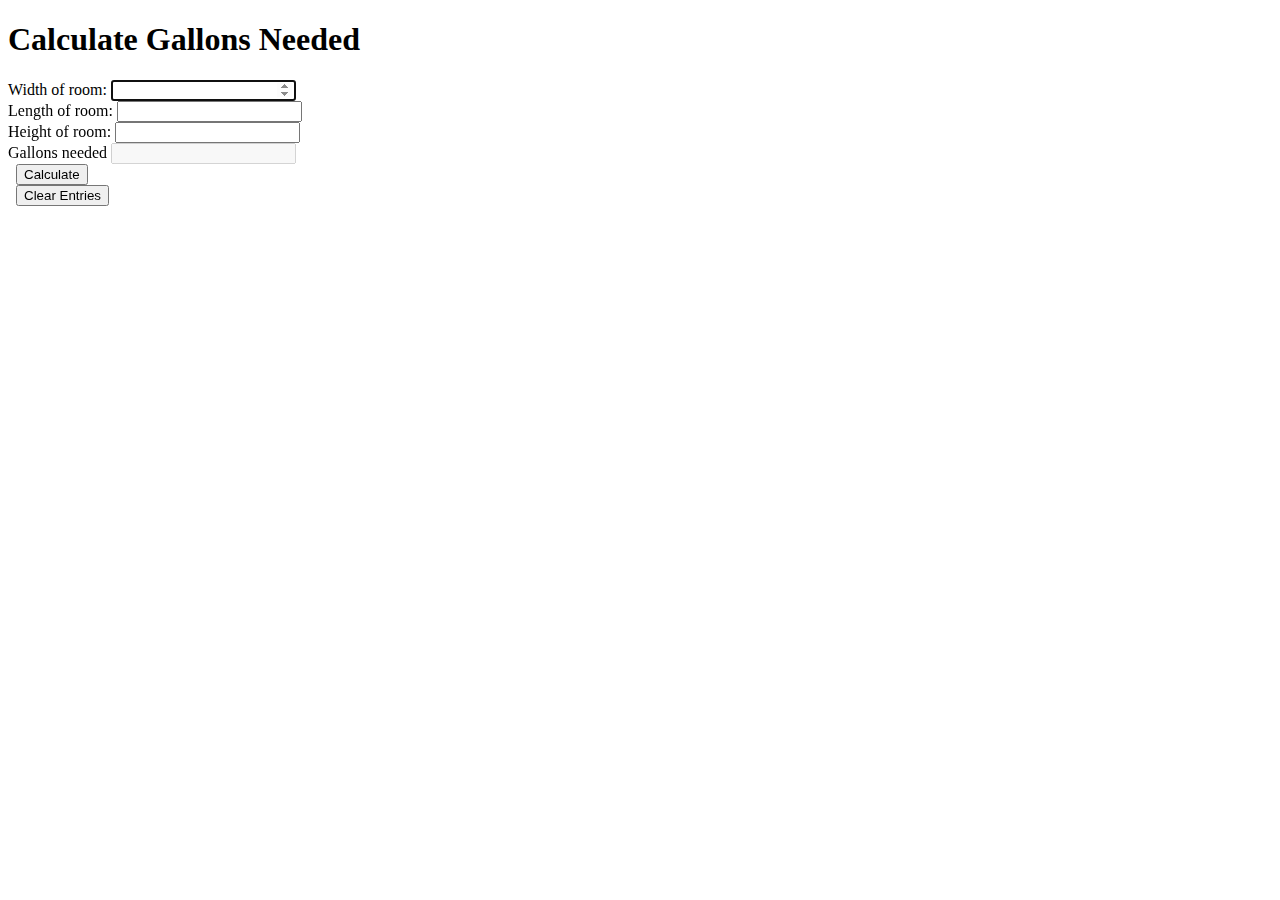
==== paint calc.html @ 34e6c84e "added paint calc and email signup" ====
<!DOCTYPE html>
<html lang="en">
<head>
    <meta charset="UTF-8">
    <title>Paint Calculator</title>
    <script>
        "use strict";
        var $ = function (id) {
            return document.getElementById(id);
        };

        function calculateGallons(width, length, height) {
            var gallons = ((width * height * 2) + (length * height * 2) + (width * height)) / 400;
            gallons = Math.ceil(gallons);
            return gallons;
        }

        var processEntries = function () {
            var width = $("width").value;
            var length = $("length").value;
            var height = $("height").value;

            if (isNaN(width) || width <= 0) {
                alert("width must be numeric and greater than zero");
                $("width").focus();
            } else if (isNaN(length) || length <= 0) {
                alert("Length must be numeric and greater than zero");
                $("length").focus();
            } else if (isNaN(height) || length <= 0) {
                alert("Height must be numeric and greater than zero");
                $("height").focus();
            } else {
                $("gallons").value = calculateGallons(width, length, height);
            }
        };
        var clearEntries = function () {
            $("width").value = "";
            $("length").value = "";
            $("height").value = "";
            $("gallons").value = "";
            $("width").focus();
        };
        window.onload = function () {
            $("calculate").onclick = processEntries;
            $("clear").onclick = clearEntries;
            $("width").ondblclick = clearEntries;
            $("width").focus();
        };
    </script>
</head>
<body>
<main>
    <h1>Calculate Gallons Needed</h1>
    <form>
        <label for="width">Width of room:</label>
        <input type="number" required name='width' id="width"><br>
        <label for="length">Length of room:</label>
        <input type="number" required name='length' id="length"><br>
        <label for="height">Height of room:</label>
        <input type="number" required name='height' id="height"><br>
        <label for="gallons">Gallons needed</label>
        <input type="text" id="gallons" disabled><br>
        <label>&nbsp;</label>
        <input type="button" id="calculate" value="Calculate"><br>
        <label>&nbsp;</label>
        <input type="button" id="clear" value="Clear Entries"><br>
    </form>
</main>
</body>
</html>
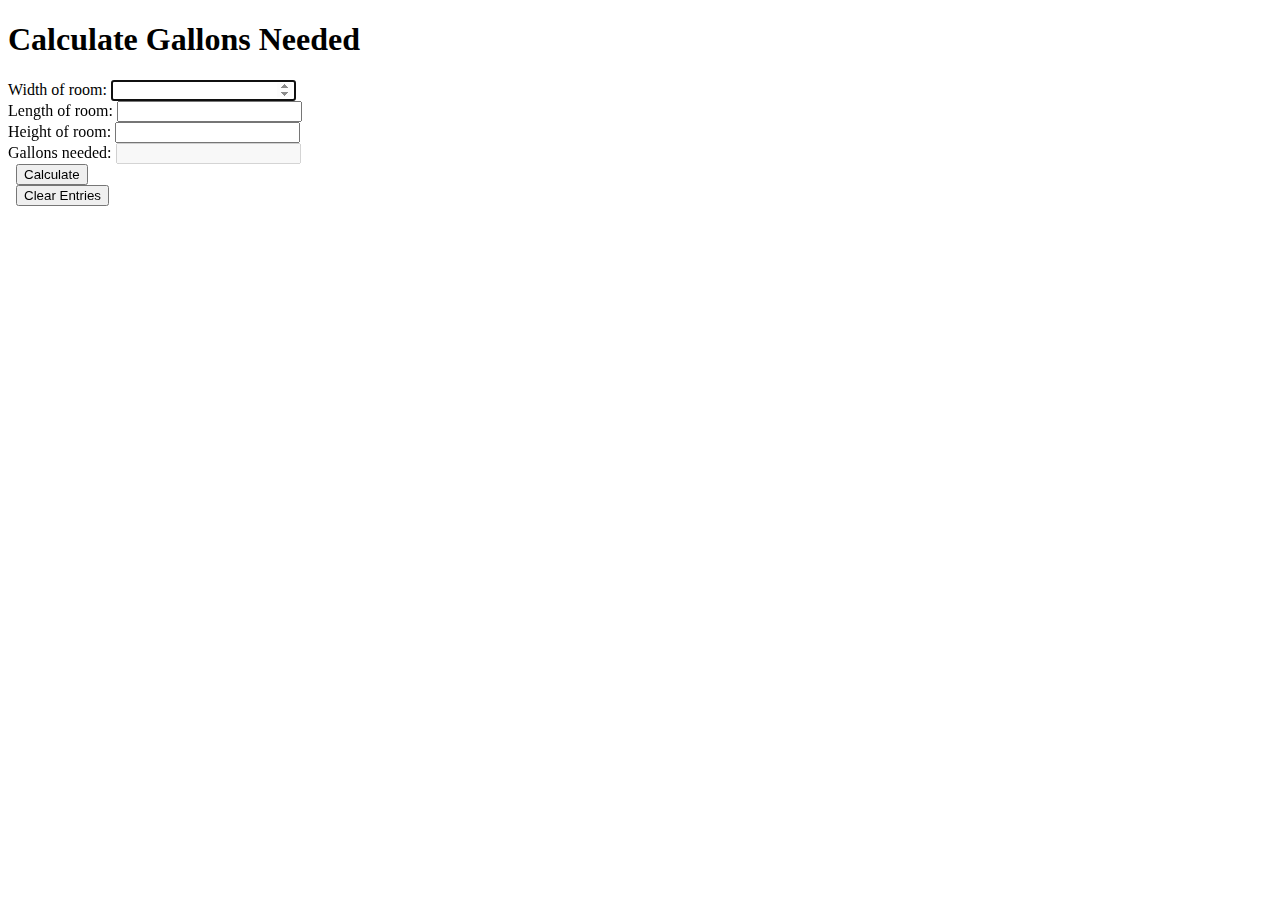
==== commit 90c0cdce: "minor form changes and added datepicker" ====
--- a/paint calc.html
+++ b/paint calc.html
@@ -20,18 +20,8 @@
             var length = $("length").value;
             var height = $("height").value;
 
-            if (isNaN(width) || width <= 0) {
-                alert("width must be numeric and greater than zero");
-                $("width").focus();
-            } else if (isNaN(length) || length <= 0) {
-                alert("Length must be numeric and greater than zero");
-                $("length").focus();
-            } else if (isNaN(height) || length <= 0) {
-                alert("Height must be numeric and greater than zero");
-                $("height").focus();
-            } else {
-                $("gallons").value = calculateGallons(width, length, height);
-            }
+            $("gallons").value = calculateGallons(width, length, height);
+
         };
         var clearEntries = function () {
             $("width").value = "";
@@ -58,8 +48,8 @@
         <input type="number" required name='length' id="length"><br>
         <label for="height">Height of room:</label>
         <input type="number" required name='height' id="height"><br>
-        <label for="gallons">Gallons needed</label>
-        <input type="text" id="gallons" disabled><br>
+        <label for="gallons">Gallons needed:</label>
+        <input type="number" id="gallons" disabled><br>
         <label>&nbsp;</label>
         <input type="button" id="calculate" value="Calculate"><br>
         <label>&nbsp;</label>
